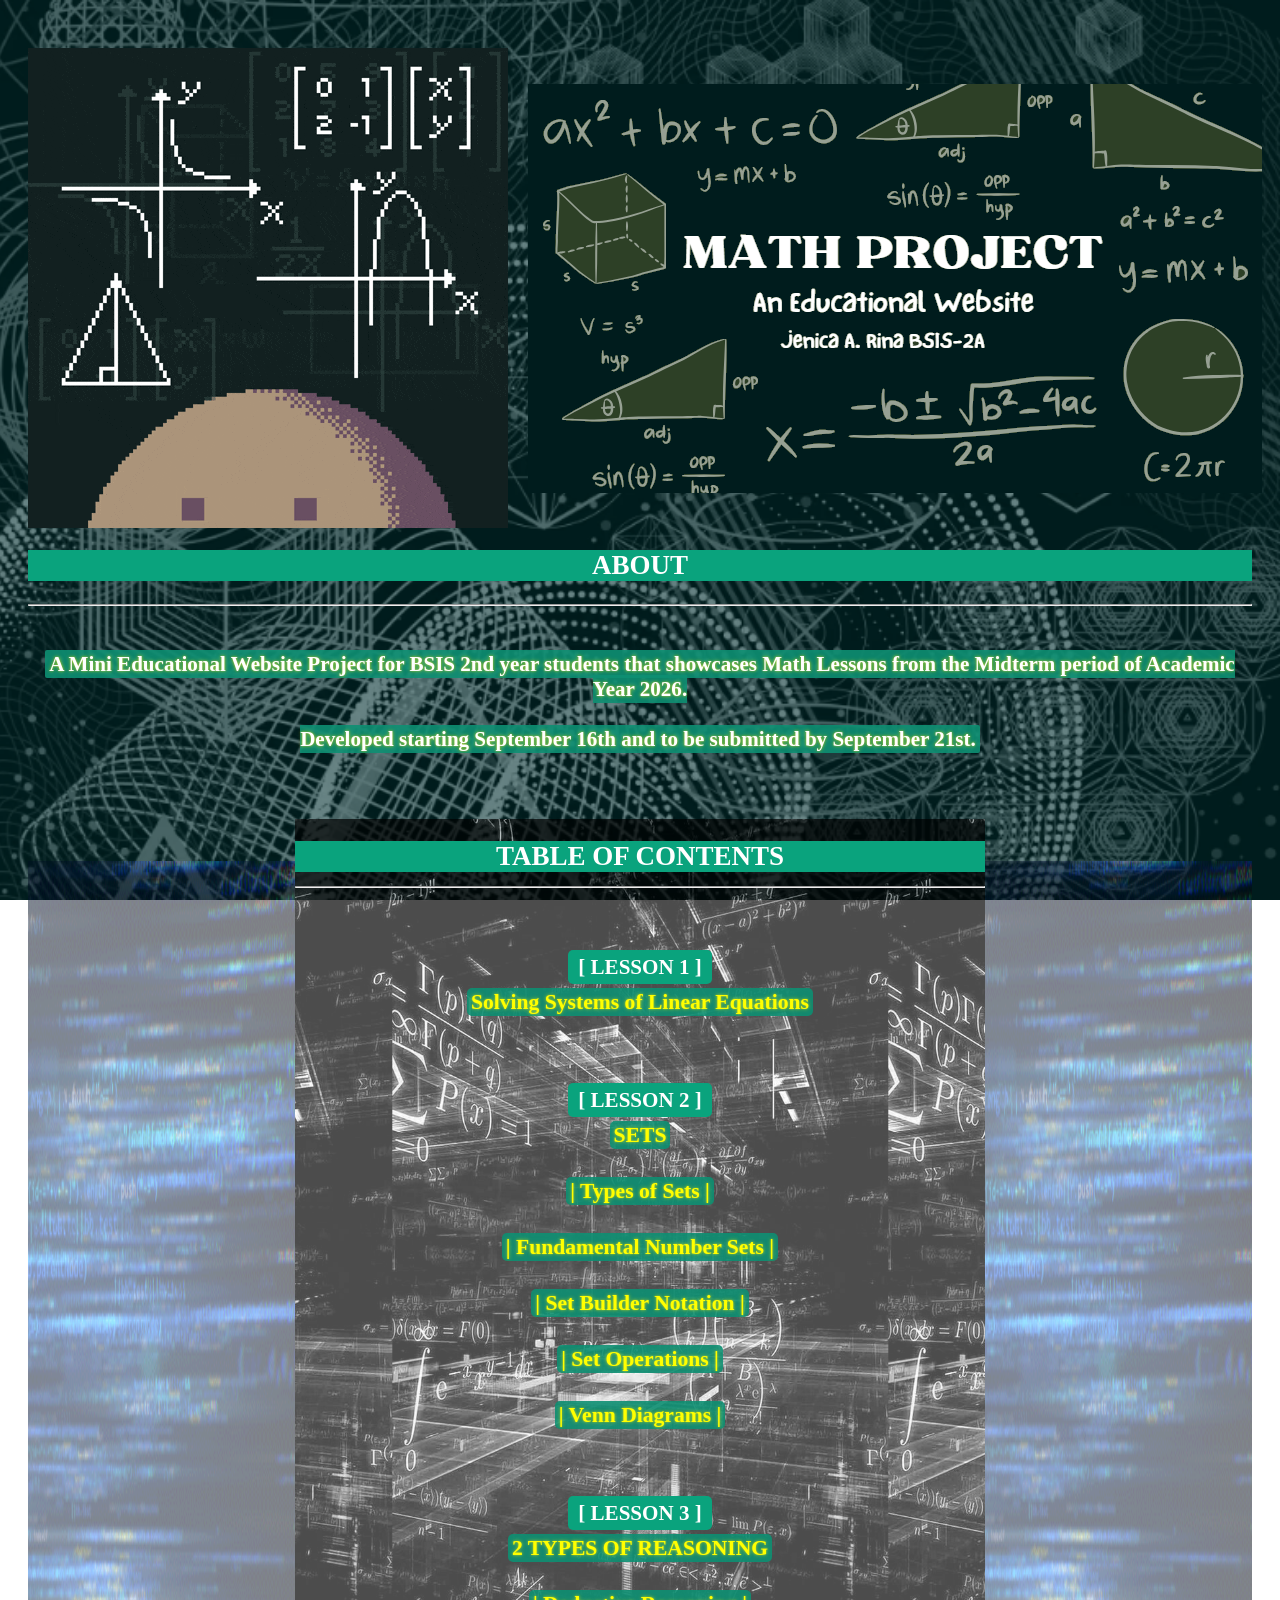
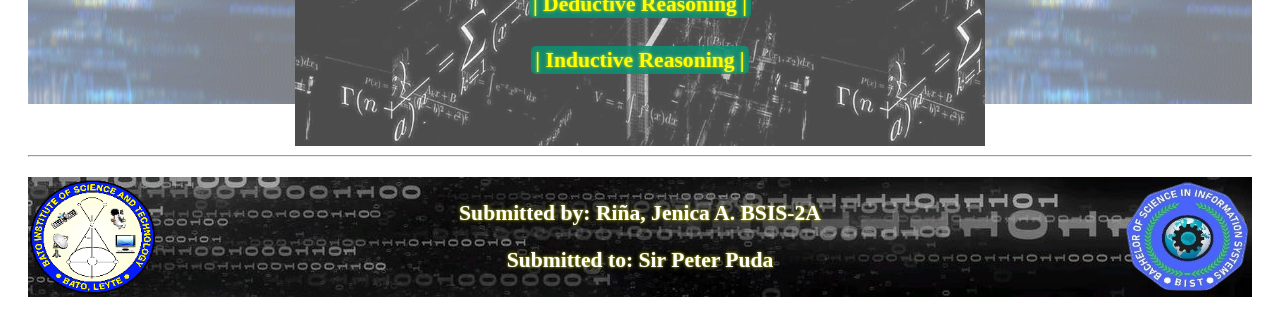
==== index.html @ 3b613105 "Update index.html" ====
<!DOCTYPE html>
<html>
	<head>
		<title>BSIS-2A Math Web Project 2026</title>

        <link rel="stylesheet" href="styles.css">


	</head>
	
	<body>
			<div style="object-fit: contain; display: flex; align-items: center; justify-content: space-between; gap: 20px; margin-top: 20px;">
            	<img src="mathAnimI.gif" alt="BIST Logo" style="width: auto; height: auto;">
    
            	<img src="TitleCover.png" alt="BIST Logo" style="width: auto; height: auto;">
    
            	<img src="mathAnimI.gif" alt="BSIS Logo" style="width: auto; height: auto" >
	        </div>
        
        <h2>
            <div style="background-color: rgb(10, 163, 125);">
                ABOUT
            </div>   
        </h2>
             <hr>
		<h3> 
            <br><span class="highlight highlight-shadow">A Mini Educational Website Project for BSIS 2nd year students that showcases Math Lessons from the Midterm period of Academic Year 2026. 
            
            <br><br>Developed starting September 16th and to be submitted by September 21st.</span> <br><br>     
        </h3> <br>

<div style="display: flex; align-items: center;">
 <img src="mathAnimIII.gif" style="width: 200pt; height: 632pt; opacity: 0.5; margin: 0 auto;"

</div>

<div class="container">

    <div class="image-layer" style="background-image: url(mathDesignI.jpg);"></div>
    
    <h2>
        <div style="background-color: rgb(10, 163, 125);">
            TABLE OF CONTENTS 
        </div>
    </23>
    <hr>
    <br>

    <h3>
        <span style="background-color: rgb(10, 163, 125); color: white; padding: 5px 10px;">
            [ LESSON 1 ]
        </span>
    </h3>
    <a href="lesson-one.html" title="Find the numbers"><span class="highlight highlight-shadow">Solving Systems of Linear Equations</span></a>
    <br><br>

    <h3>
        <span style="background-color: rgb(10, 163, 125); color: white; padding: 5px 10px;">
            [ LESSON 2 ]
        </span>
    </h3>
    <a href="lesson-two.html"><span class="highlight highlight-shadow">SETS</span></a>
    <br>
    <a href="lesson-two.html#setypes"><span class="highlight highlight-shadow">| Types of Sets |</span></a> <br>
    <a href="lesson-two.html#fundamentalnumsets"><span class="highlight highlight-shadow">| Fundamental Number Sets |</span></a> <br>
    <a href="lesson-two.html#setbuildernotation"><span class="highlight highlight-shadow">| Set Builder Notation |</span></a> <br>
    <a href="lesson-two.html#setoperations"><span class="highlight highlight-shadow">| Set Operations |</span></a> <br>
    <a href="lesson-two.html#venndiagram"><span class="highlight highlight-shadow">| Venn Diagrams |</span></a>
    <br><br>

    <h3>
        <span style="background-color: rgb(10, 163, 125); color: white; padding: 5px 10px;">
            [ LESSON 3 ]
        </span>
    </h3>
    <a href="lesson-three.html"><span class="highlight highlight-shadow">2 TYPES OF REASONING</a>
    <br>
    <a href="lesson-three.html#deductive"><span class="highlight highlight-shadow">| Deductive Reasoning |</span></a> <br>
    <a href="lesson-three.html#inductive"><span class="highlight highlight-shadow">| Inductive Reasoning |</span></a> 
    <br><br><br>
</div>

<img src="images/mathAnimIII.gif" style="width: 200pt; height: 632pt; opacity: 0.5; margin: 0 auto;">
            
</div>
    

    </body>

    <hr>
    <footer style="background-image: url(mathheader.jpg);">
    
        <div style="display: flex; align-items: center; justify-content: space-between; gap: 20px; margin-top: 20px;">
            <img src="BISTLogo.png" alt="BIST Logo" style="width: 130px; height: auto;">
    
            <div style="text-align: center; flex: 1;">
                <p><span class="highlight-shadow"><b>Submitted by:</b> Riña, Jenica A. BSIS-2A</span></p>
                <p><span class="highlight-shadow"><b>Submitted to:</b> Sir Peter Puda</span></p>
            </div>
    
            <img src="BSISLogo.png" alt="BSIS Logo" style="width: 130px; height: auto" >
        </div>
    </footer>

    
</html>
---- styles.css ----
body {
        position: relative;
        background-image:  url('images/mathBG.png');
        background-size: cover; 
        background-position: center; 
        background-repeat: no-repeat; 
        background-attachment: fixed; 
        color: white; 
        font-family: Lucida Console;
        font-size: large;
        padding: 20px;
        text-align: center;
}

p   {
      font-size: 1.2em;  
}

a   {
      color: rgb(255, 255, 0); 
      font-size: larger;
}

a:hover {
   color: #ffcc00; 
}

.logo-left {

    float: left;
    margin-right: 120px;
}

.logo-right{

    float: right;
    margin-left: 120px;
}

.container {
    position: relative; 
    width: 100%;
    max-width: 800px;  
    font-family: Lucida Console;
}
.container h3, .container a {
    text-decoration: none;
    display: block;
    margin-bottom: 10px;
}
.container span {
    border-radius: 5px; 
}
.image-layer {
    position: absolute;
    top: 0;
    left: 0;
    width: 100%;
    height: 100%;
    background-size: contain;
    background-position: center;
    opacity: 0.7; 
    z-index: -1; 
}
.highlight {
    background-color: rgba(14, 143, 115, 0.9); /* Yellow with 40% opacity */
    padding: 2px 4px; /* Optional: Adds spacing around the text */
    border-radius: 2px; /* Optional: Rounded corners */
}
.highlight-one {
    background-color: rgba(14, 143, 115, 0.5); /* Yellow with 40% opacity */
    padding: 2px 4px; /* Optional: Adds spacing around the text */
    border-radius: 2px; /* Optional: Rounded corners */
}
.highlight-shadow{
    
   text-shadow:
        0 0 2px rgba(214, 214, 31, 0.7), /* Yellow glow */
        0 0 4px rgba(255, 255, 0, 0.5); /* Slightly larger glow */
    font-weight: bold; /* Optional: Makes the text stand out */
}
.highlight-glow{
    
  text-shadow:

    0 0 4px rgba(255, 255, 255, 0.1),
    0 0 8px rgba(255, 255, 255, 0.5);

    font-weight: bold; /* Optional: Makes the text stand out */
}
.container-one {
    position: relative; 
    width: 100%;
    max-width: 800px; 
    margin: 0 auto; 
    padding: 20px;
    font-family: Lucida Console;
}
.container-two {
    position: relative; 
    width: 100%;
    max-width: 800px; 
    margin: 0 auto; 
    padding: 20px;
    font-family: Lucida Console;
}
.container-three {
    position: relative; 
    width: 100%;
    max-width: 800px; 
    margin: 0 auto; 
    padding: 20px;
    font-family: Lucida Console;
}
.footer-container {
    position: relative; 
    width: 100%;
    max-width: 800px; 
    margin: 0 auto; 
    padding: 20px;
}

.sandwich {
            display: flex;
            flex-direction: row;
            justify-content: center;
            align-items: stretch;
            gap: 16px;
            width: 100%;
            max-width: 1400px;
            padding: 0 16px;
            margin: 0 auto;
        }

        /* ---- GIF columns: stacked vertically ---- */
        .gif-side {
            flex: 0 0 140px;
            display: flex;
            flex-direction: column;      /* <-- stacks gifs vertically */
            justify-content: flex-start;  /* start from top */
            align-items: center;
            gap: 14px;                    /* space between stacked gifs */
            background: rgba(0, 20, 15, 0.5);
            border-radius: 28px;
            padding: 14px 8px;
            box-shadow: 0 10px 25px rgba(0,0,0,0.7), 0 0 0 2px rgba(10, 163, 125, 0.6);
            min-height: 100%;
        }
        .gif-side img {
            width: 100%;
            height: auto;
            border-radius: 20px;
            object-fit: cover;
            border: 3px solid rgb(10, 163, 125);
            background: #062e26;
            transition: transform 0.25s;
            display: block;
        }
        .gif-side img:hover {
            transform: scale(1.03);
            border-color: #f0e68c;
        }
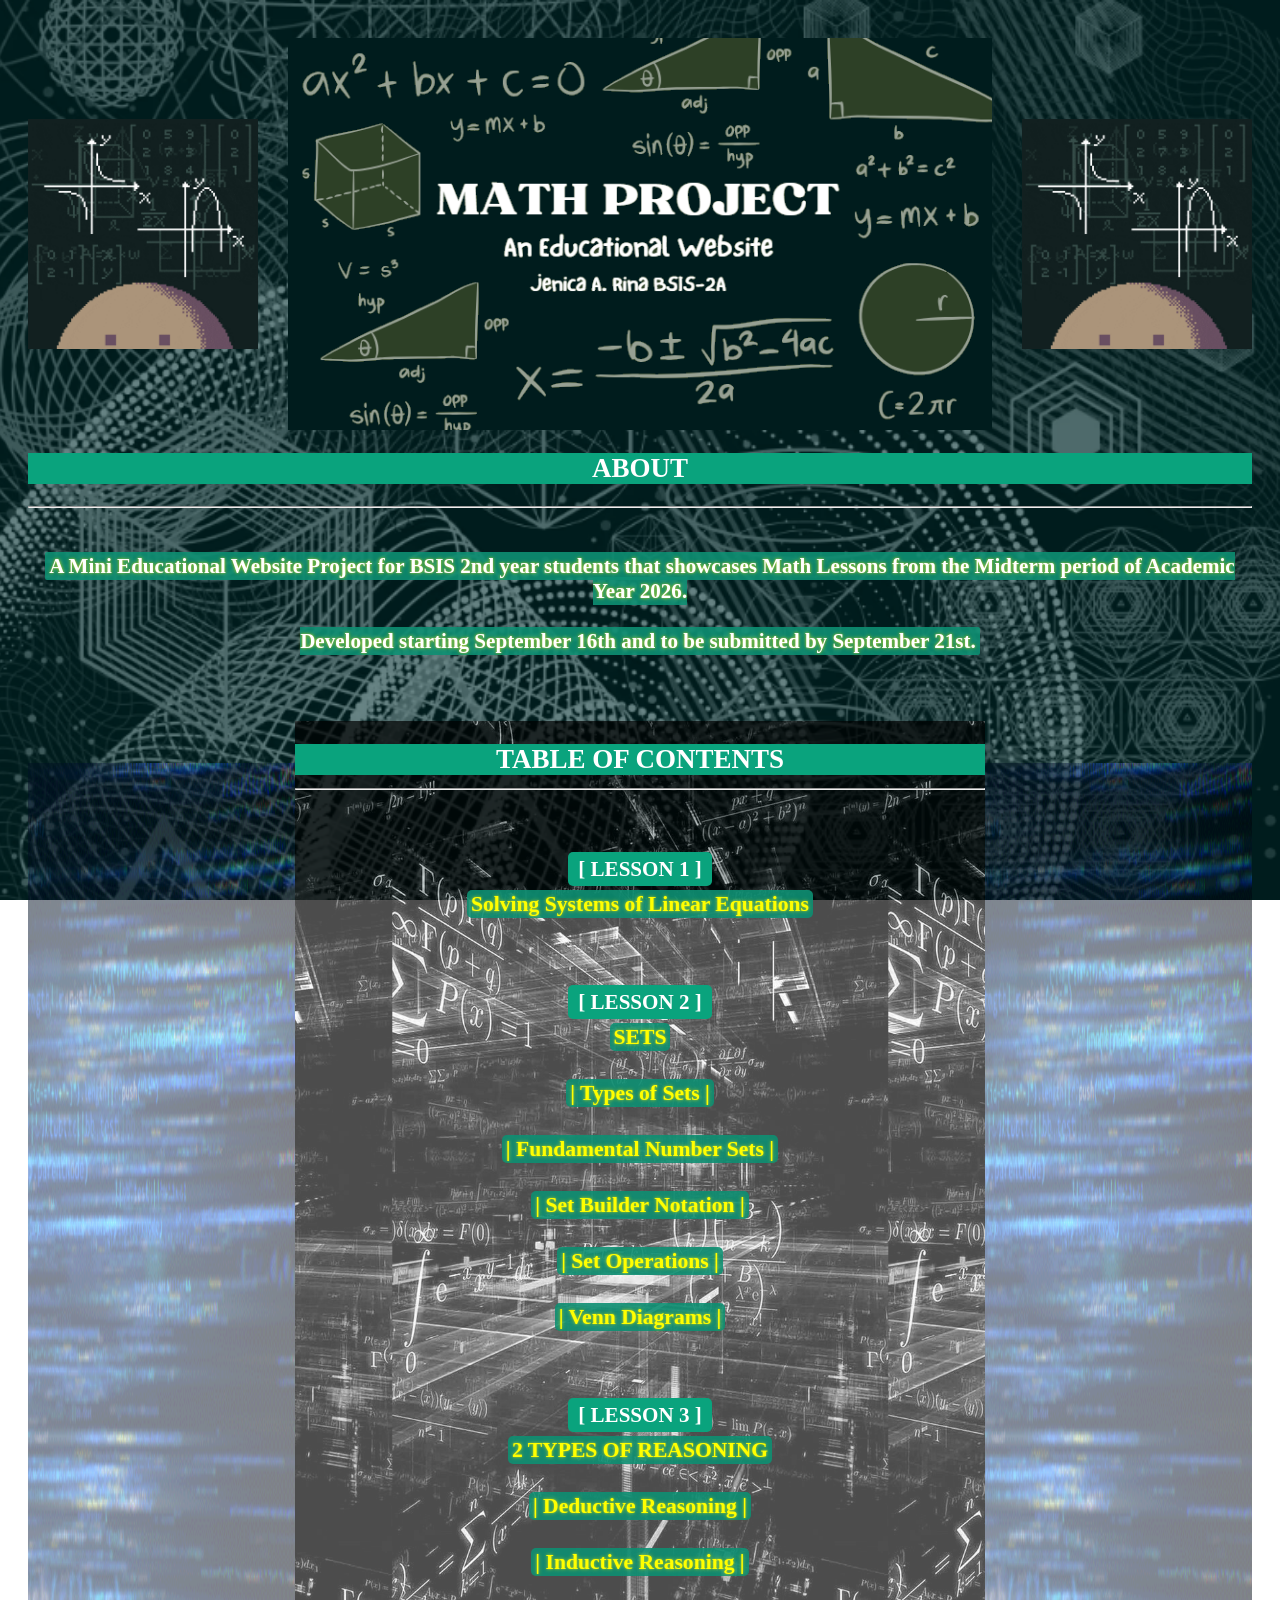
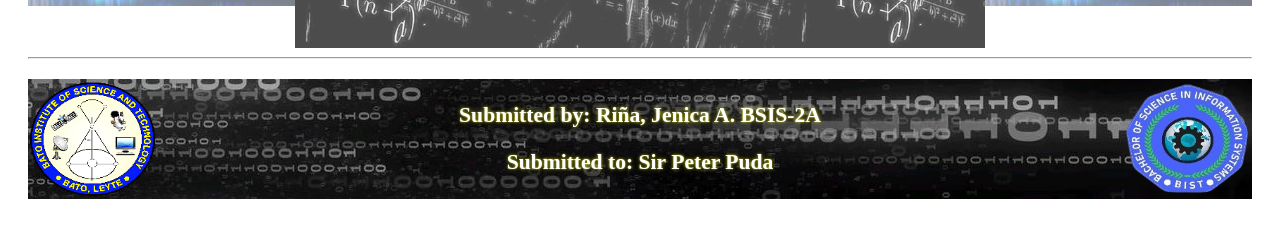
==== commit 0346d6a2: "Update index.html" ====
--- a/index.html
+++ b/index.html
@@ -9,14 +9,11 @@
 	</head>
 	
 	<body>
-			<div style="object-fit: contain; display: flex; align-items: center; justify-content: space-between; gap: 20px; margin-top: 20px;">
-            	<img src="mathAnimI.gif" alt="BIST Logo" style="width: auto; height: auto;">
-    
-            	<img src="TitleCover.png" alt="BIST Logo" style="width: auto; height: auto;">
-    
-            	<img src="mathAnimI.gif" alt="BSIS Logo" style="width: auto; height: auto" >
-	        </div>
-        
+<div style="display: flex; align-items: center; justify-content: space-between; width: 100%; margin-top: 10px;">
+    <img src="images/mathAnimI.gif" style="width: 18vw; height: auto;">
+    <img src="images/TitleCover.png" alt="Math Educational Website Project" style="width: 55vw; height: auto;">
+    <img src="images/mathAnimI.gif" style="width: 18vw; height: auto;">
+</div>
         <h2>
             <div style="background-color: rgb(10, 163, 125);">
                 ABOUT
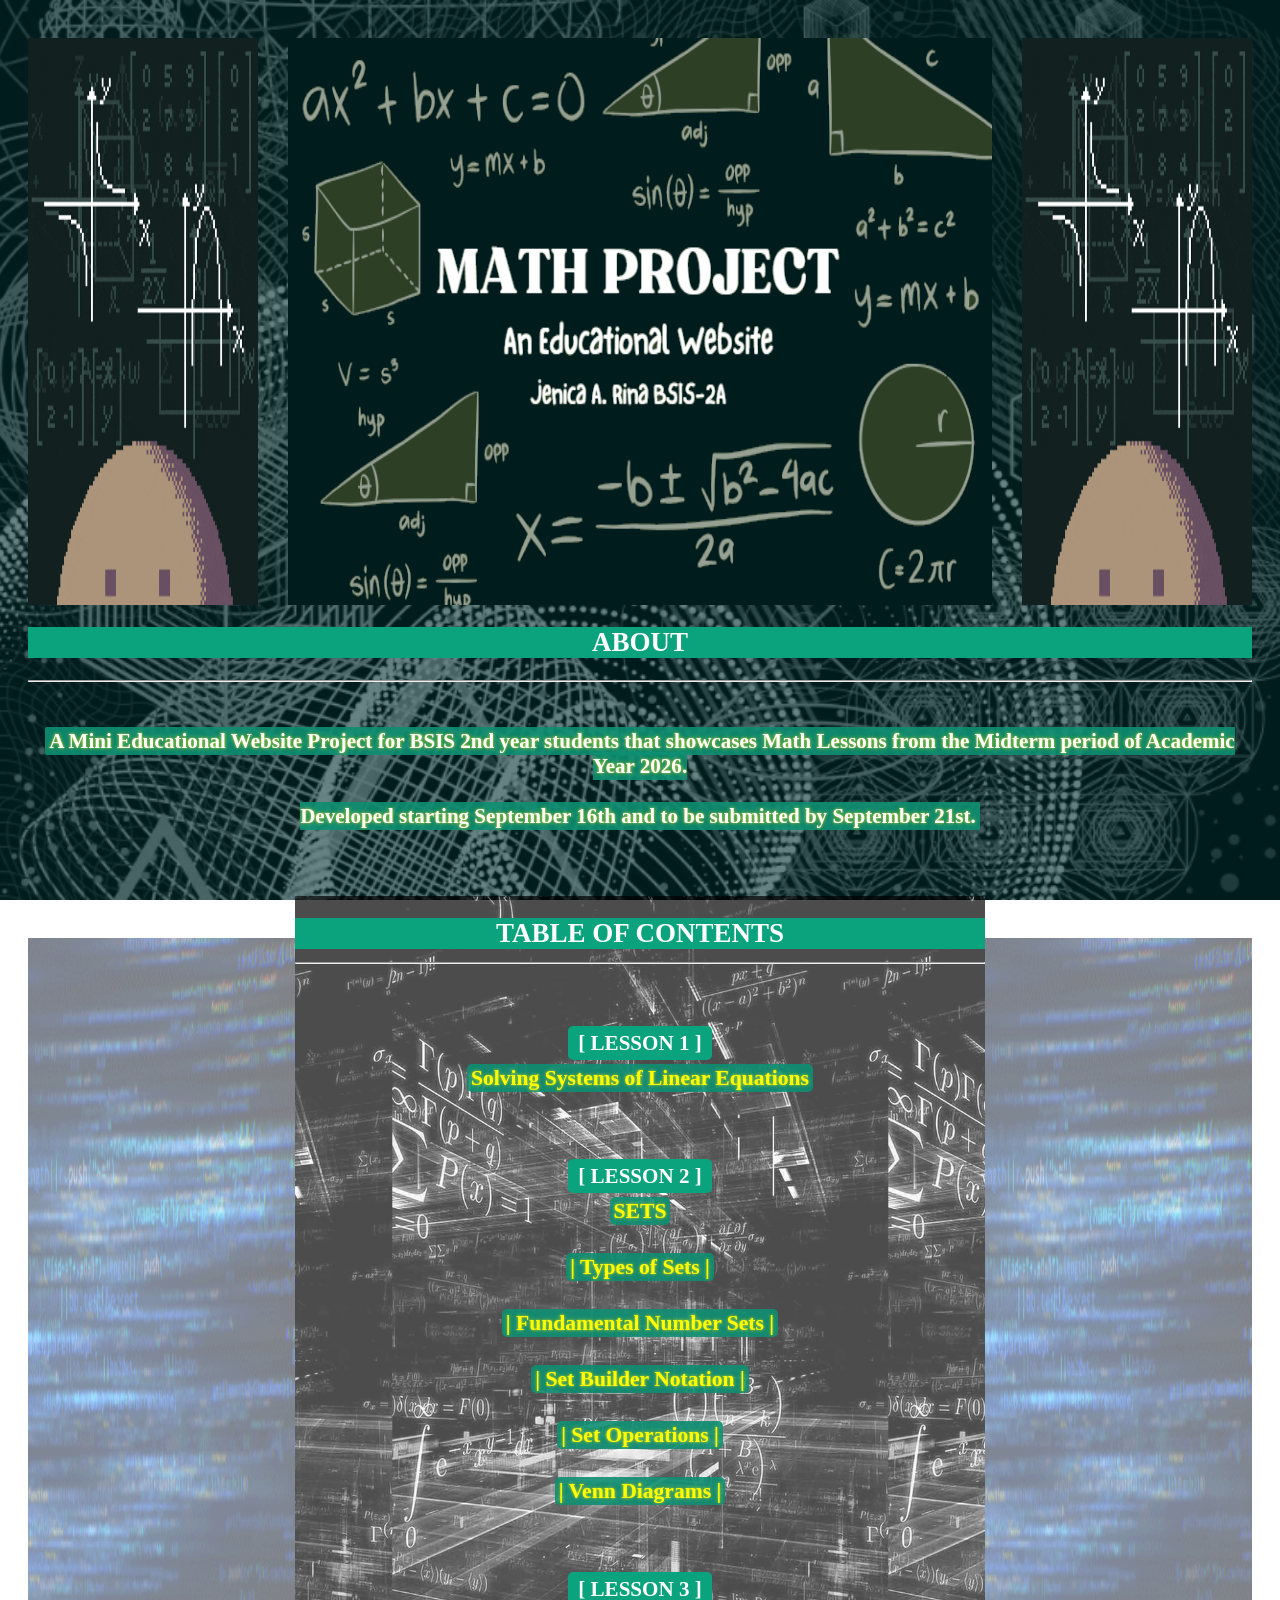
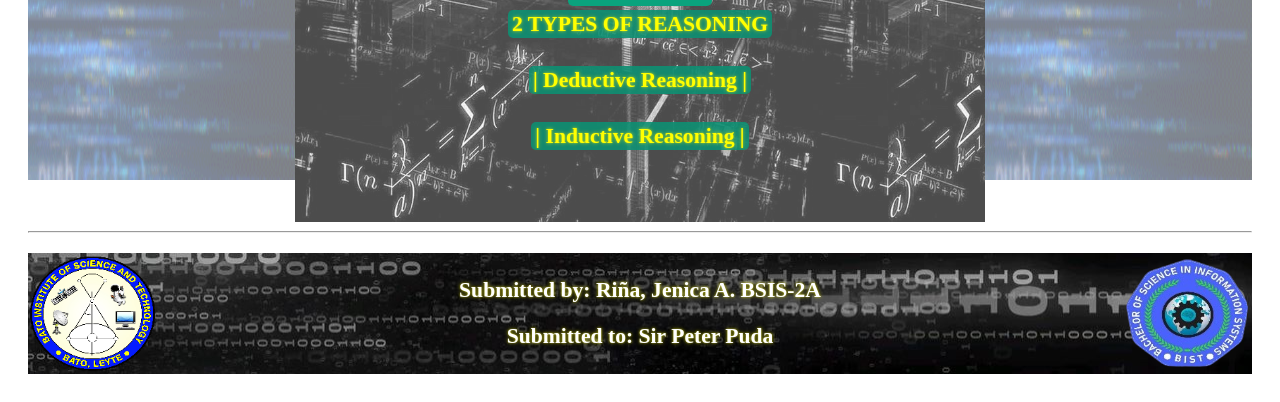
==== commit 4e9946eb: "Update index.html" ====
--- a/index.html
+++ b/index.html
@@ -10,9 +10,9 @@
 	
 	<body>
 <div style="display: flex; align-items: center; justify-content: space-between; width: 100%; margin-top: 10px;">
-    <img src="images/mathAnimI.gif" style="width: 18vw; height: auto;">
-    <img src="images/TitleCover.png" alt="Math Educational Website Project" style="width: 55vw; height: auto;">
-    <img src="images/mathAnimI.gif" style="width: 18vw; height: auto;">
+    <img src="images/mathAnimI.gif" style="width: 18vw; height: 425pt;">
+    <img src="images/TitleCover.png" alt="Math Educational Website Project" style="width: 55vw; height: 425pt;">
+    <img src="images/mathAnimI.gif" style="width: 18vw; height: 425pt;">
 </div>
         <h2>
             <div style="background-color: rgb(10, 163, 125);">
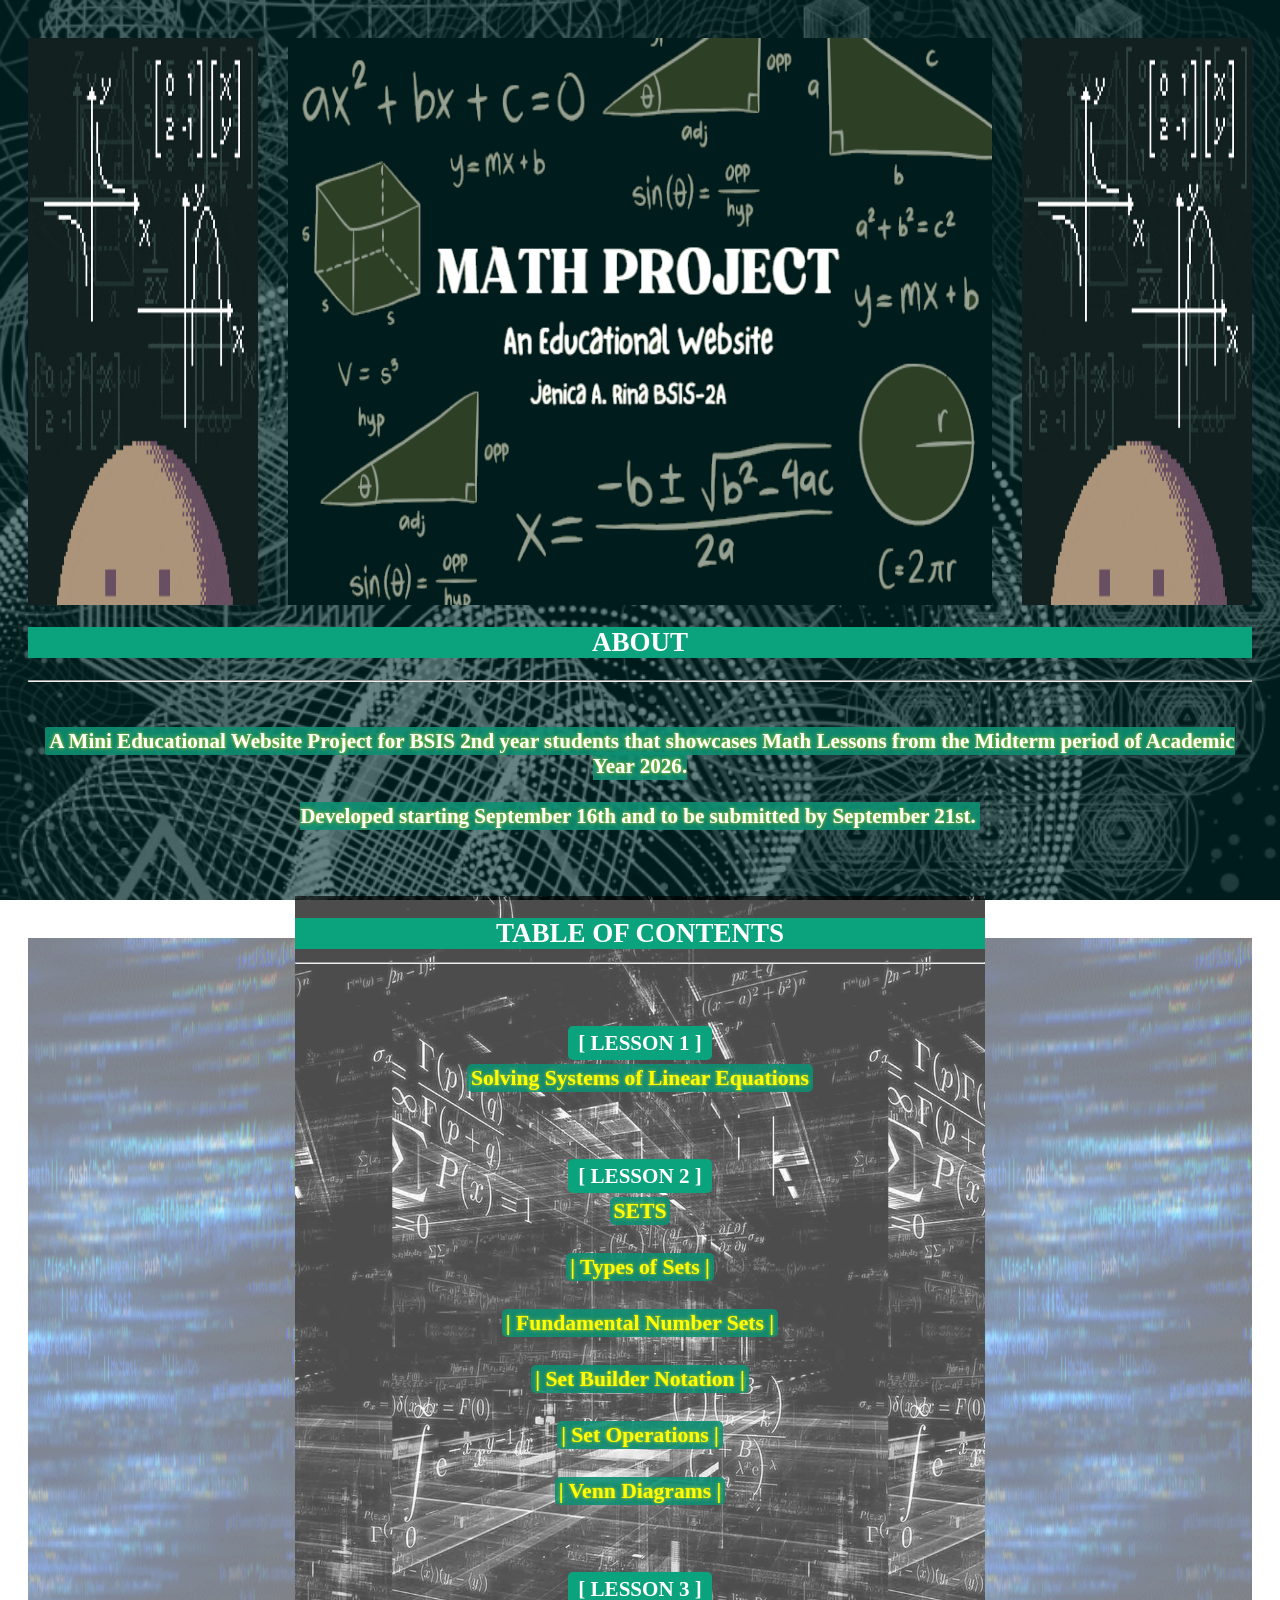
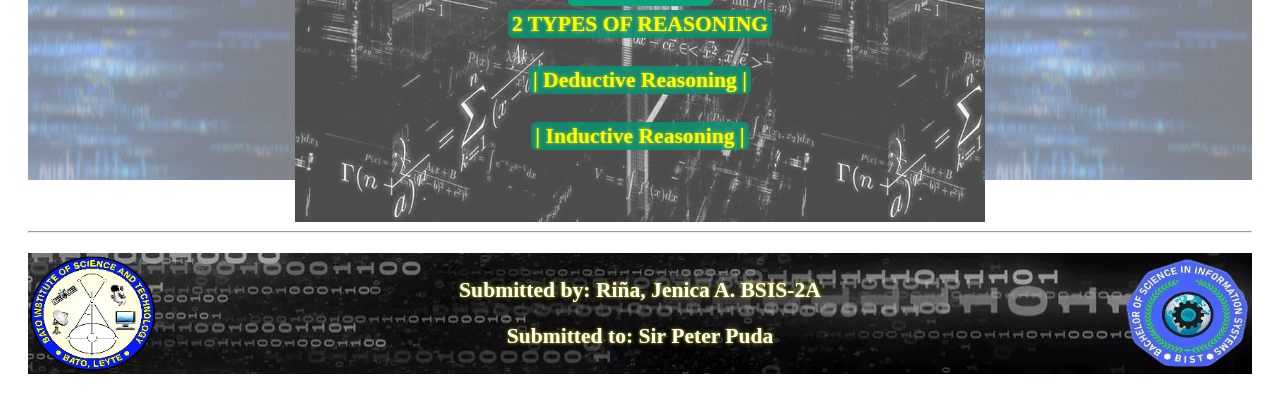
==== commit 0286cdc7: "Update index.html" ====
--- a/index.html
+++ b/index.html
@@ -1,7 +1,7 @@
 <!DOCTYPE html>
 <html>
 	<head>
-		<title>BSIS-2A Math Web Project 2026</title>
+		<title>Math Web Project 2026 | BSIS-2A, Riña Jenica</title>
 
         <link rel="stylesheet" href="styles.css">
 
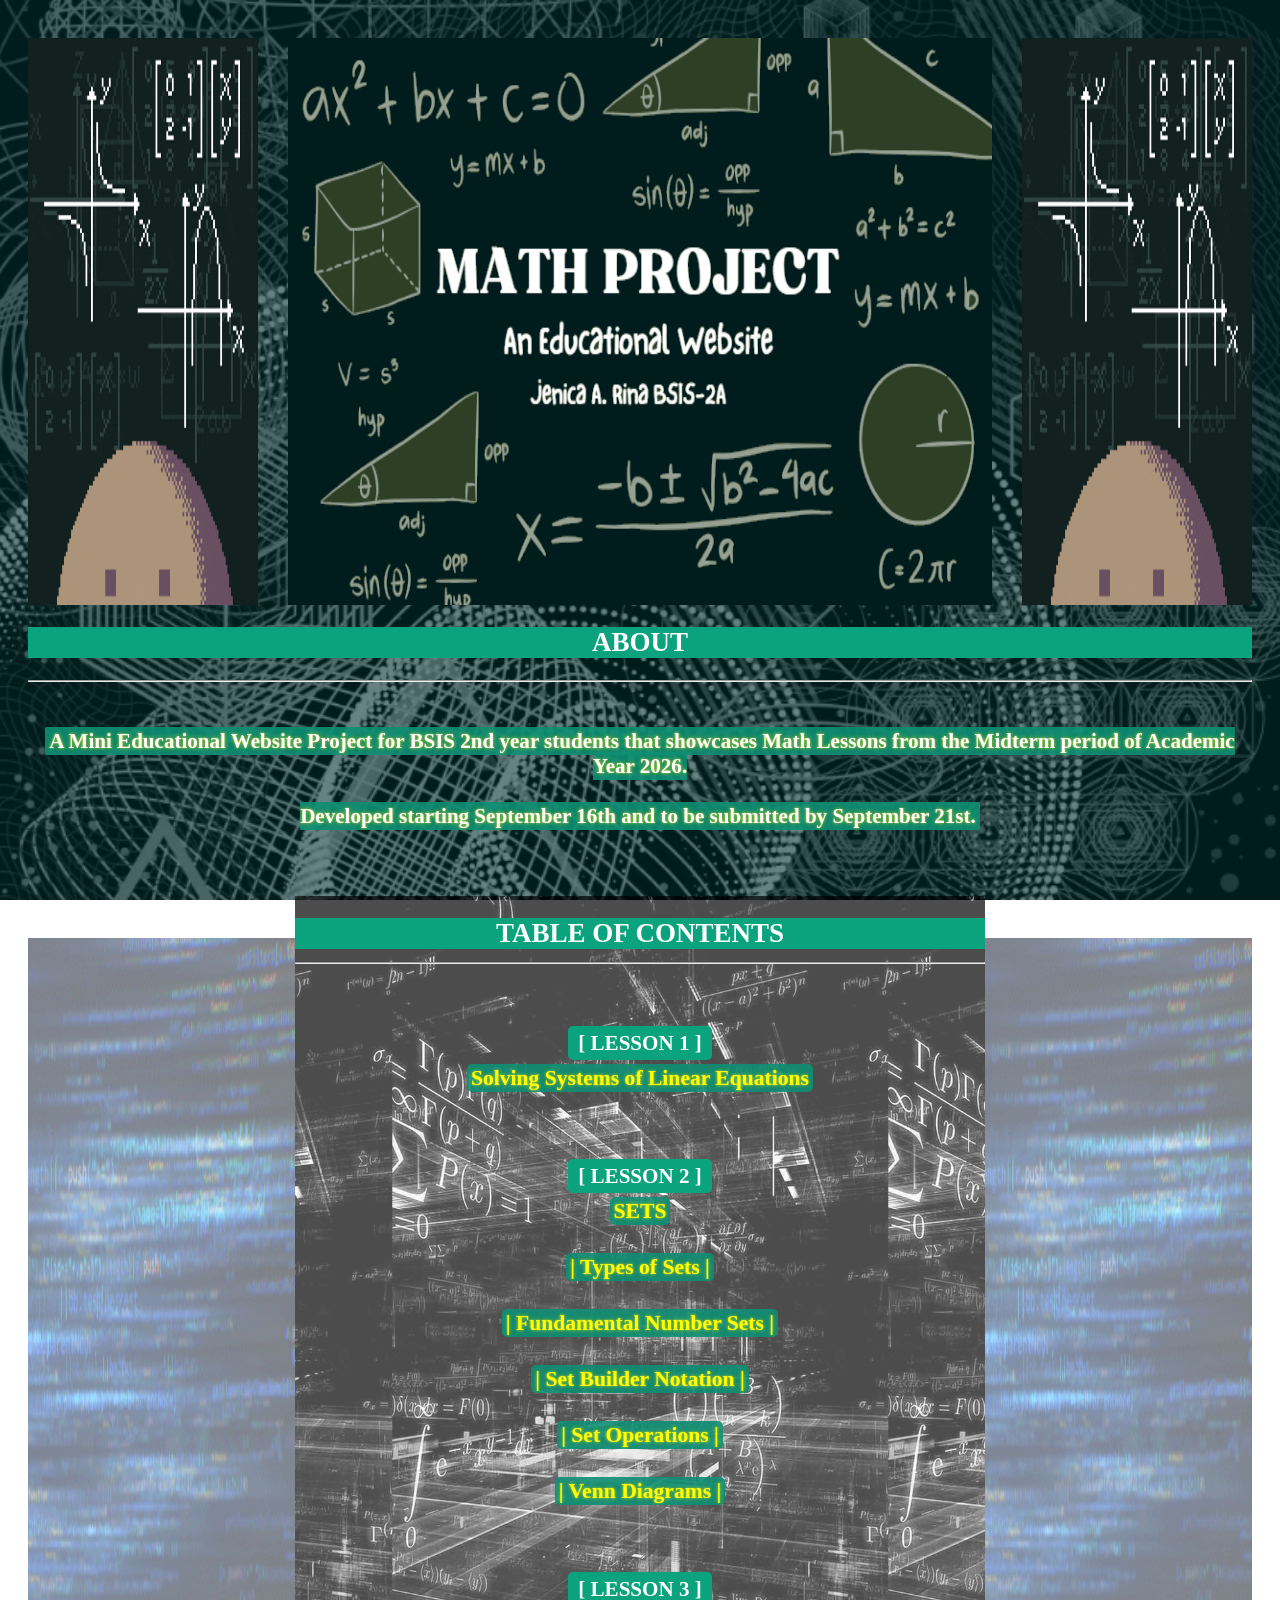
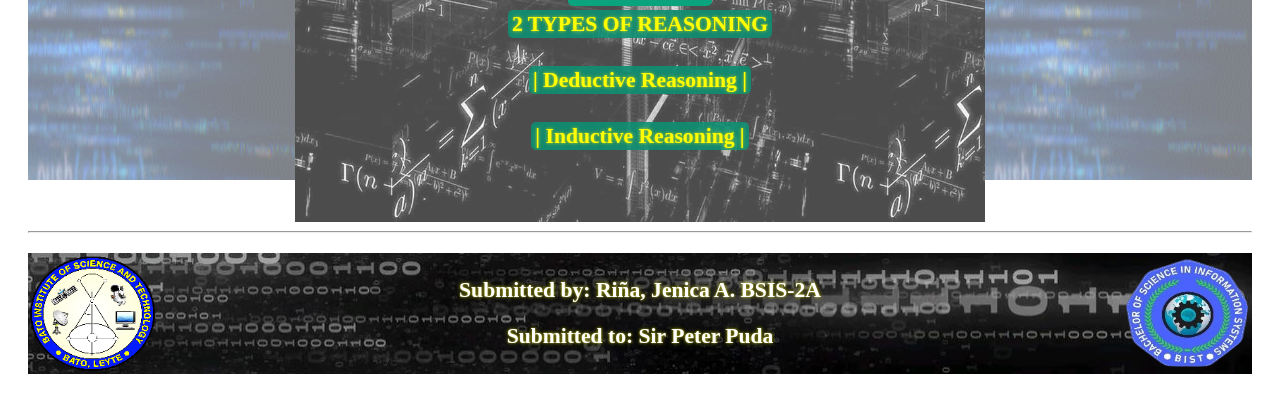
==== commit aeacb021: "Update index.html" ====
--- a/index.html
+++ b/index.html
@@ -2,7 +2,7 @@
 <html>
 	<head>
 		<title>Math Web Project 2026 | BSIS-2A, Riña Jenica</title>
-
+		<meta property="og:image" content="mathheader.jpg">
         <link rel="stylesheet" href="styles.css">
 
 
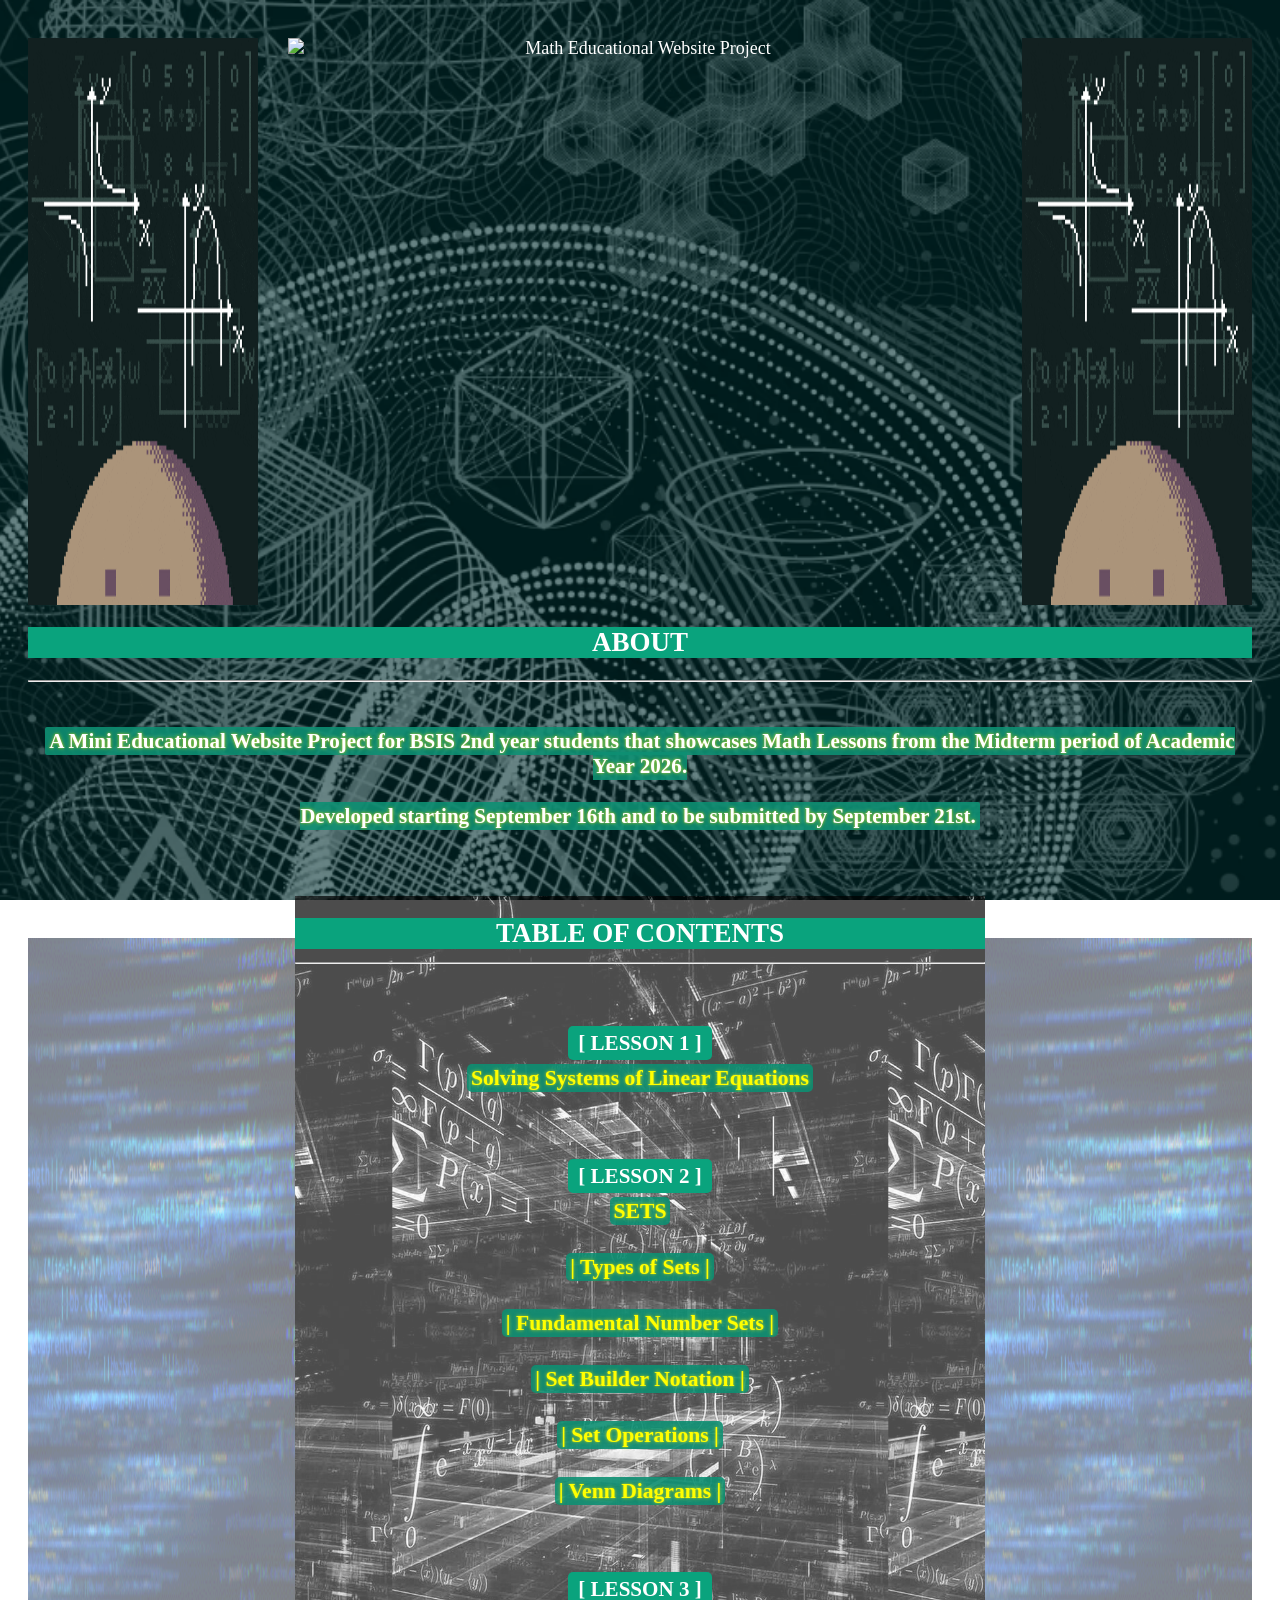
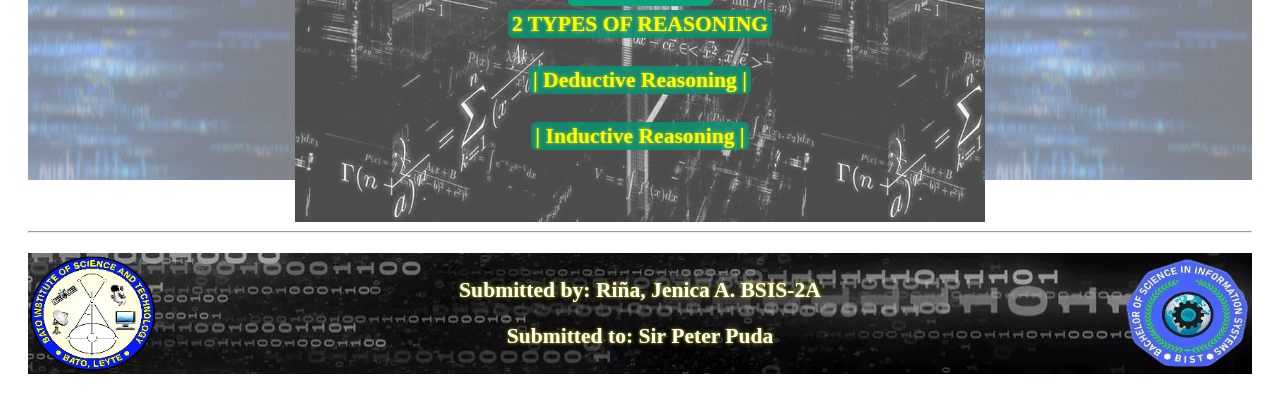
==== commit c9f3e6a5: "Update index.html" ====
--- a/index.html
+++ b/index.html
@@ -2,7 +2,7 @@
 <html>
 	<head>
 		<title>Math Web Project 2026 | BSIS-2A, Riña Jenica</title>
-		<meta property="og:image" content="mathheader.jpg">
+		<meta property="og:image" content="TitleCover2.jpg">
         <link rel="stylesheet" href="styles.css">
 
 
@@ -11,7 +11,7 @@
 	<body>
 <div style="display: flex; align-items: center; justify-content: space-between; width: 100%; margin-top: 10px;">
     <img src="images/mathAnimI.gif" style="width: 18vw; height: 425pt;">
-    <img src="images/TitleCover.png" alt="Math Educational Website Project" style="width: 55vw; height: 425pt;">
+    <img src="images/TitleCover2.png" alt="Math Educational Website Project" style="width: 55vw; height: 425pt;">
     <img src="images/mathAnimI.gif" style="width: 18vw; height: 425pt;">
 </div>
         <h2>
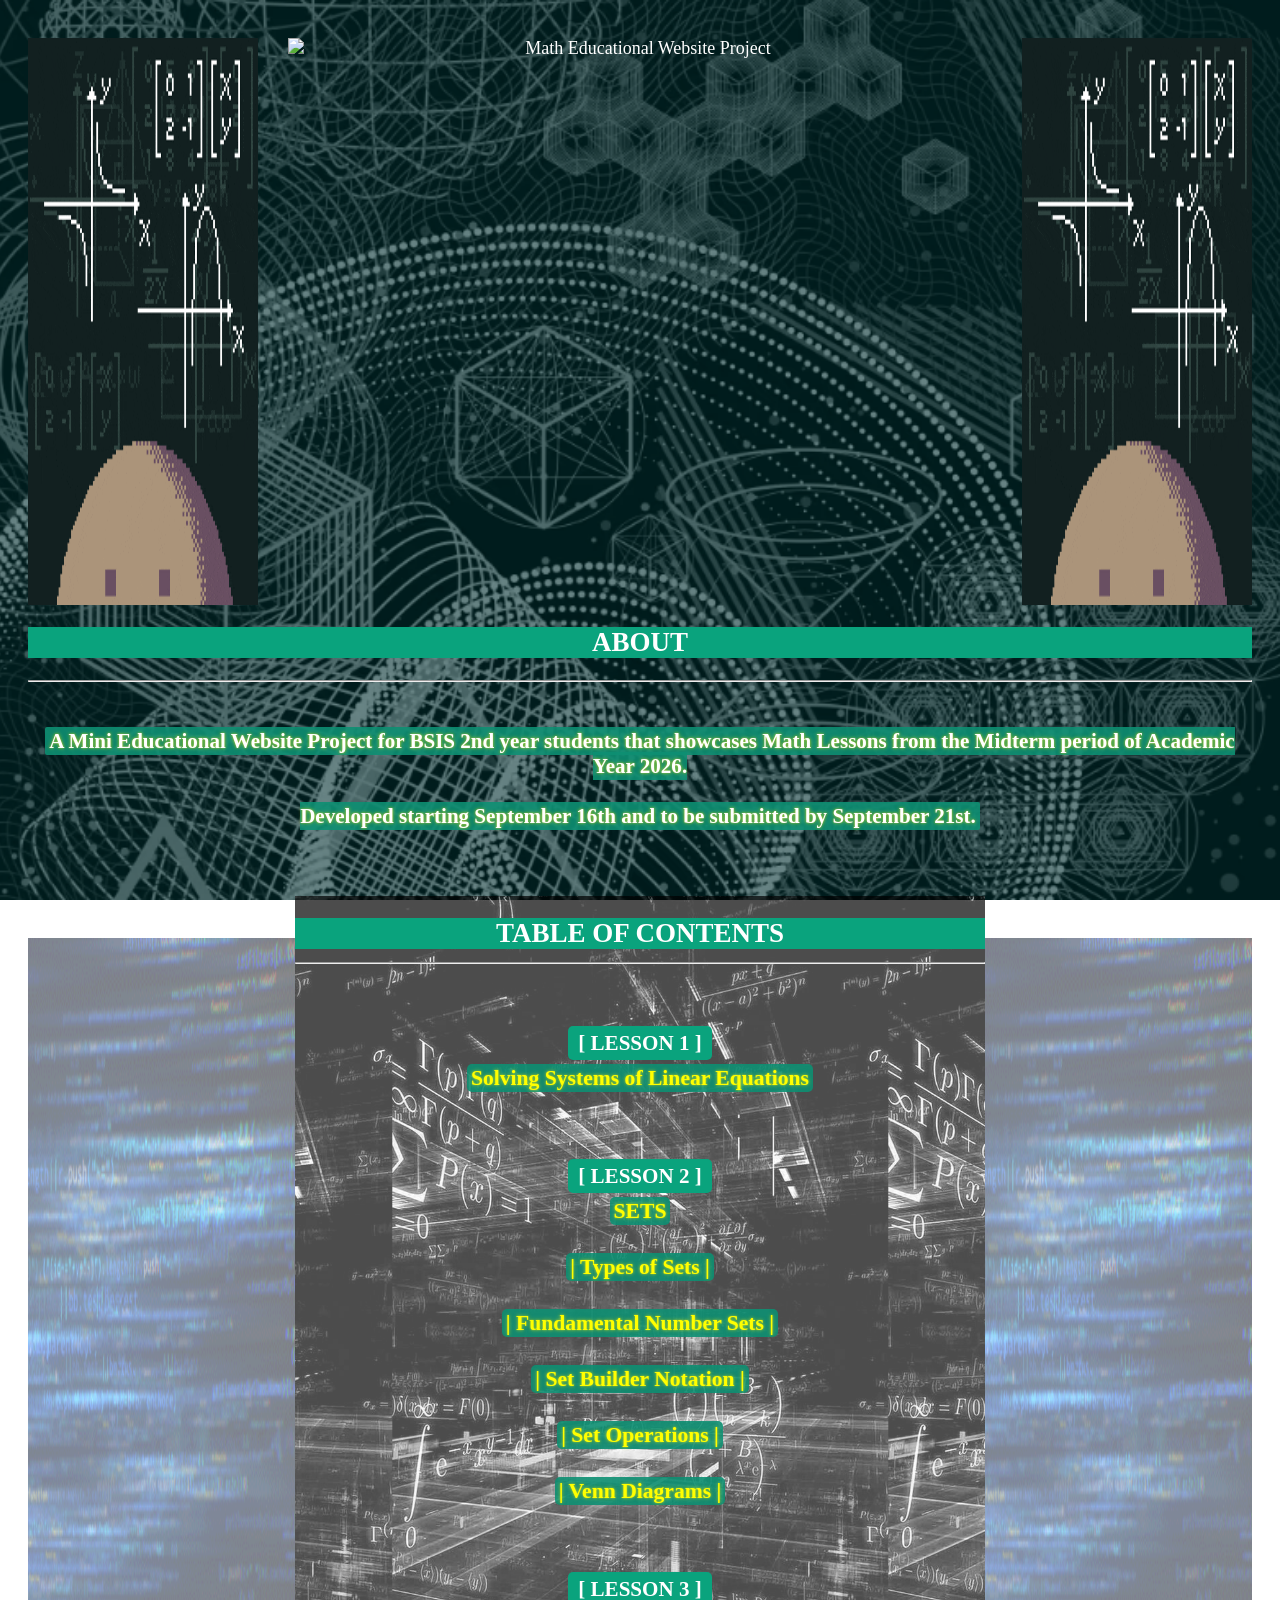
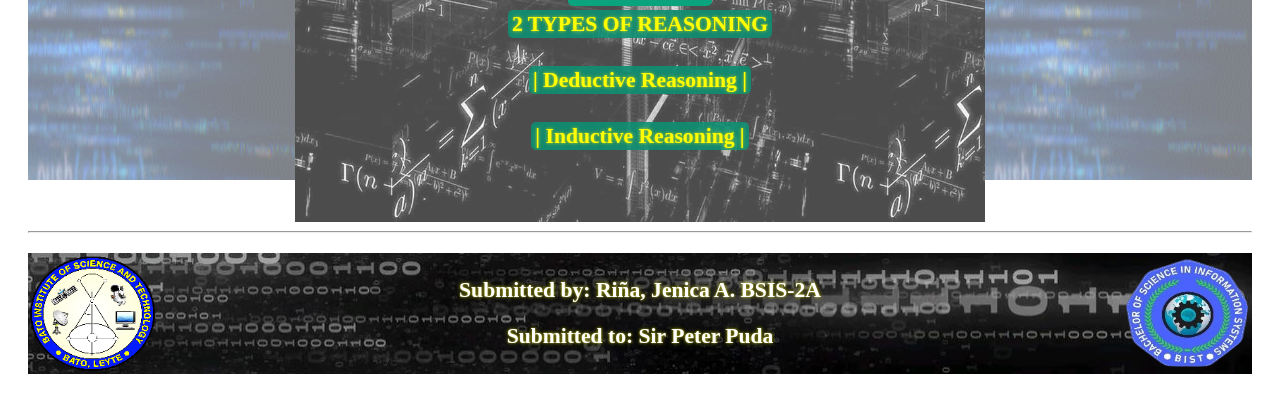
==== commit 4875fa69: "Update index.html" ====
--- a/index.html
+++ b/index.html
@@ -2,7 +2,7 @@
 <html>
 	<head>
 		<title>Math Web Project 2026 | BSIS-2A, Riña Jenica</title>
-		<meta property="og:image" content="TitleCover2.jpg">
+		<meta property="og:image" content="TitleCover2.png">
         <link rel="stylesheet" href="styles.css">
 
 
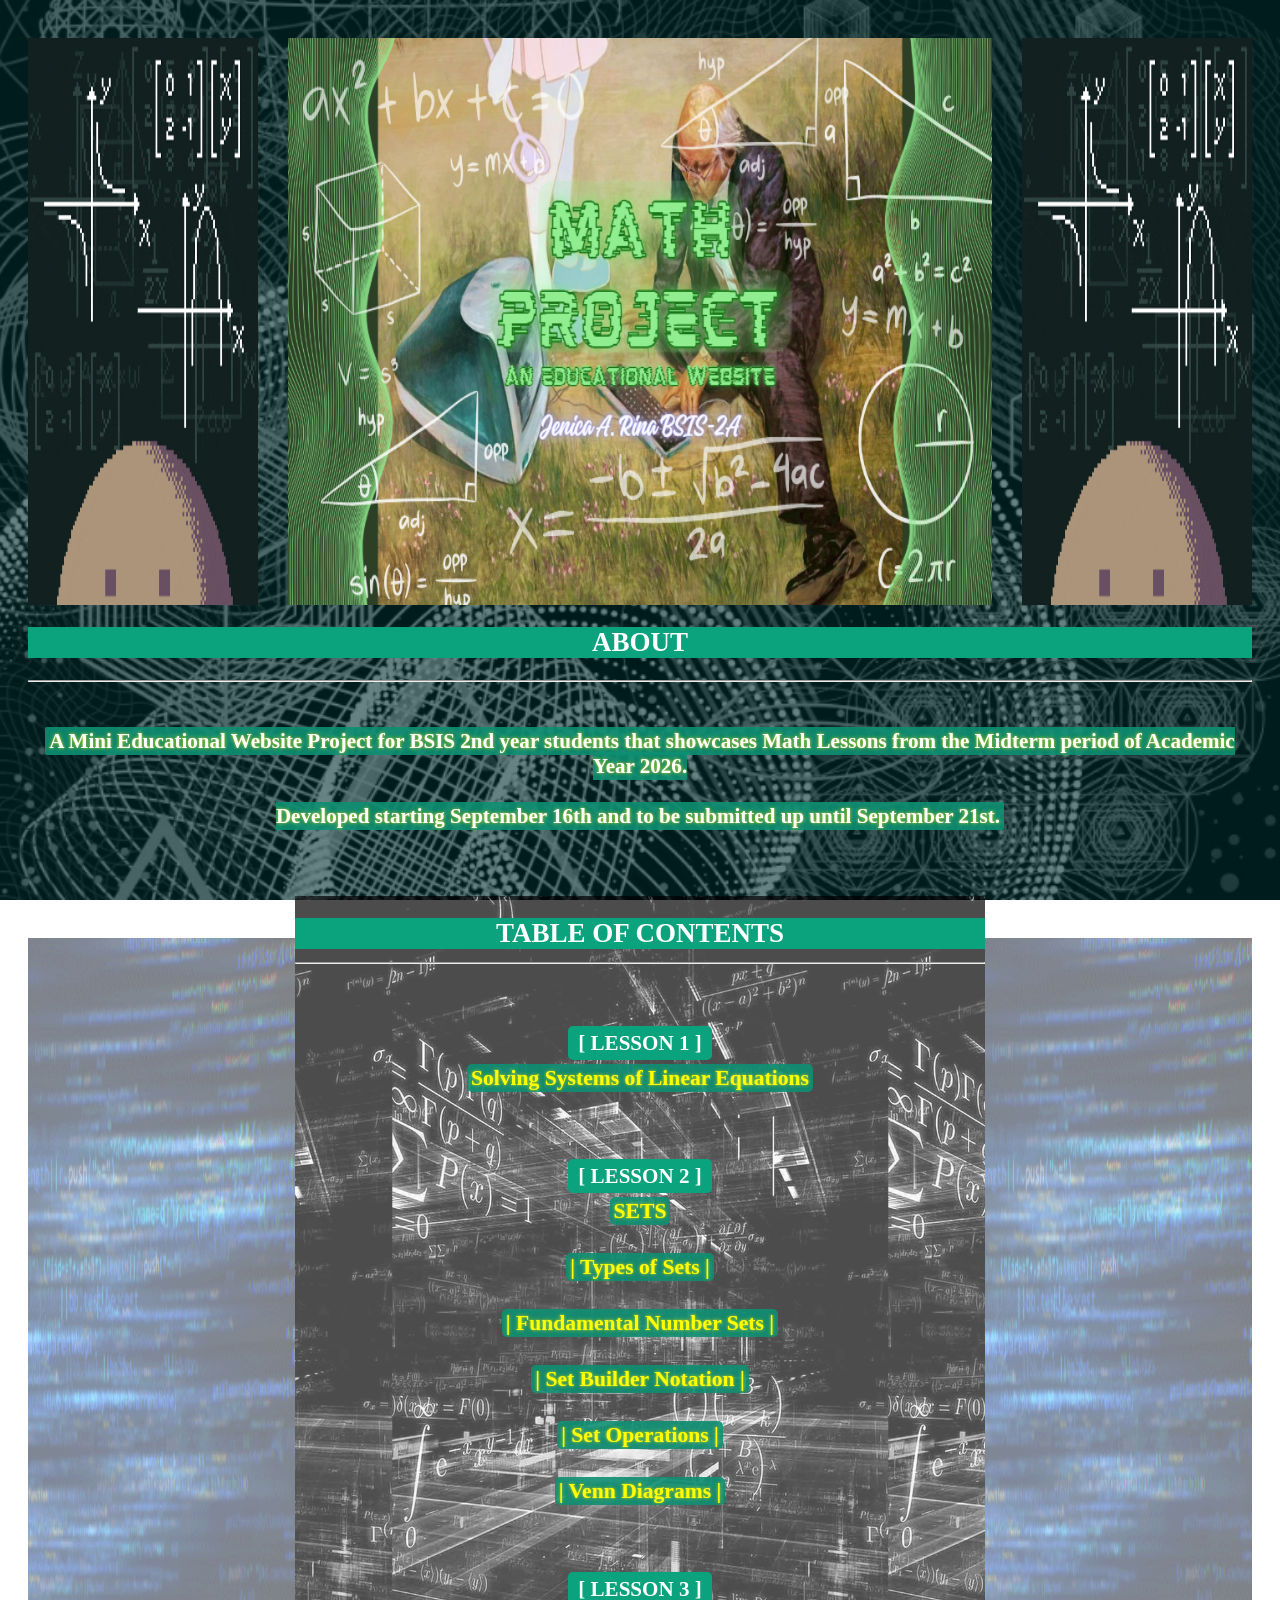
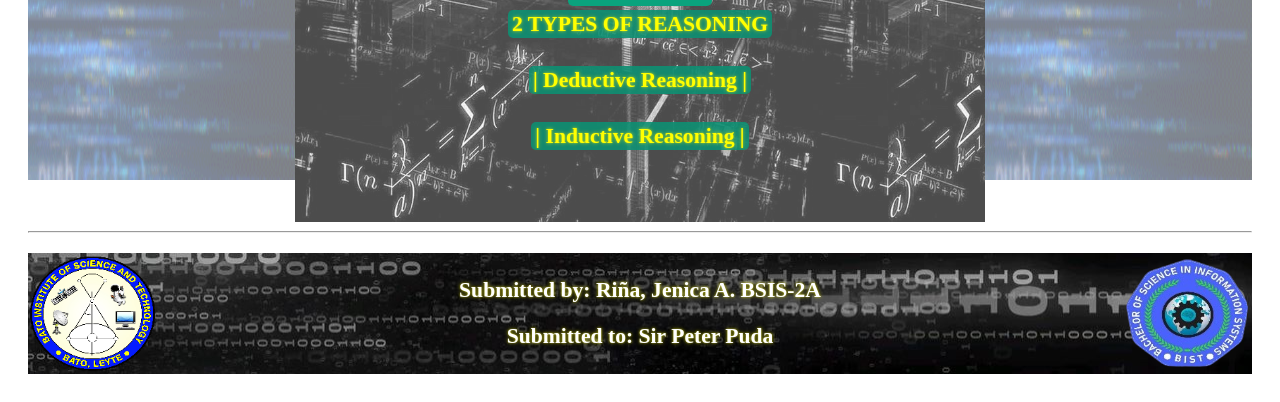
==== commit 9b95bf30: "Update index.html" ====
--- a/index.html
+++ b/index.html
@@ -23,7 +23,7 @@
 		<h3> 
             <br><span class="highlight highlight-shadow">A Mini Educational Website Project for BSIS 2nd year students that showcases Math Lessons from the Midterm period of Academic Year 2026. 
             
-            <br><br>Developed starting September 16th and to be submitted by September 21st.</span> <br><br>     
+            <br><br>Developed starting September 16th and to be submitted up until September 21st.</span> <br><br>     
         </h3> <br>
 
 <div style="display: flex; align-items: center;">
